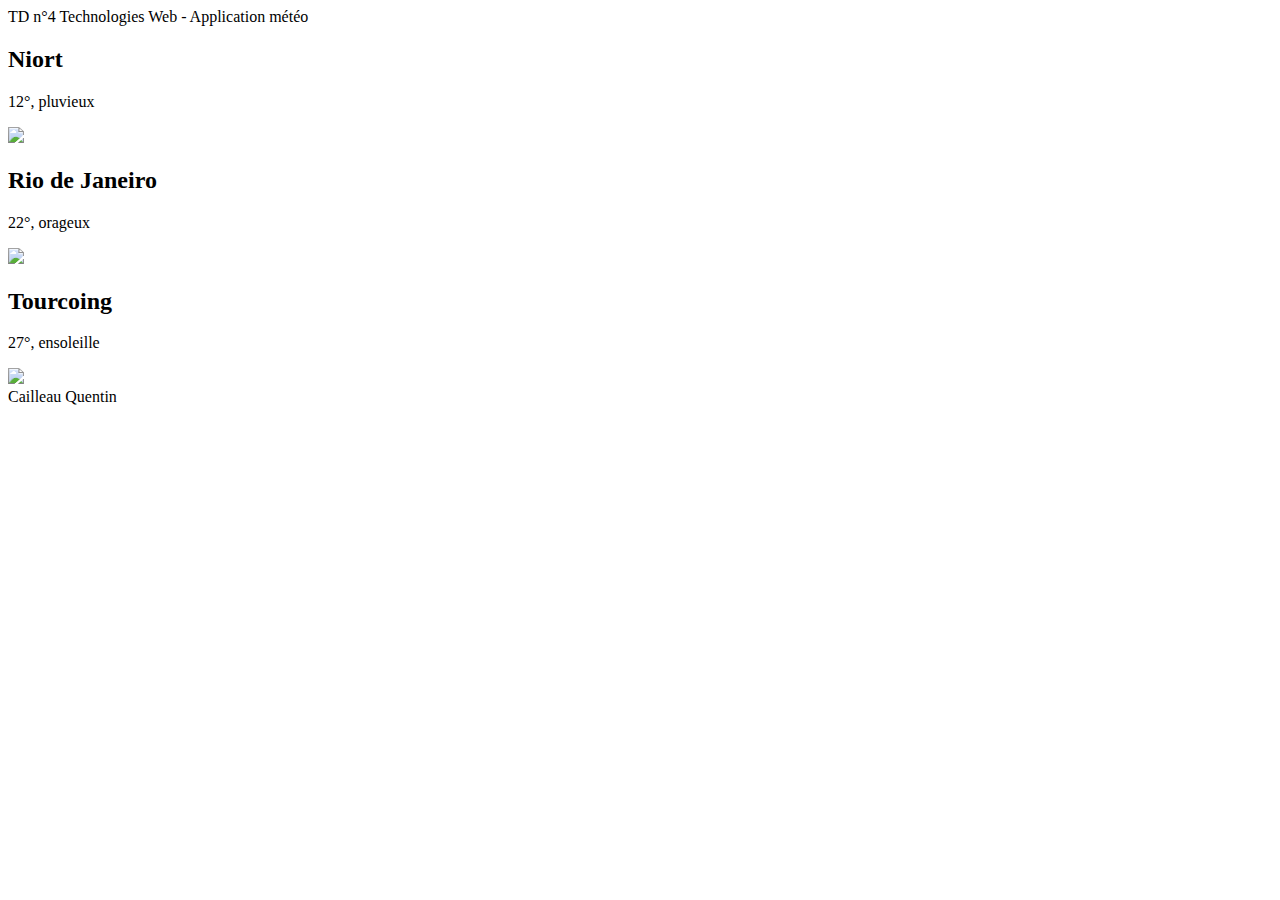
==== index.html @ 8a23ca78 "Create index.html" ====
<!DOCTYPE html>
<html>
	<head>
	<link rel = "stylesheet" href = "CSSMeteo.css" />
		<meta charset="UTF-8">
	</head>
	<body>
	
		<header>TD n°4 Technologies Web - Application météo </header>
	
		<div>
		<h2>Niort</h2>
		<p>12°, pluvieux</p>
		<img src="pluvieux.png" width="5%"/>
		</div>
		
		<div>
		<h2>Rio de Janeiro</h2>
		<p>22°, orageux</p>
		<img src="orageux.png" width="5%"/>
		</div>
		
		<div>
		<h2>Tourcoing</h2>
		<p>27°, ensoleille</p>
		<img src="ensoleille.png" width="5%"/>
		</div>
		
		<footer>
		Cailleau Quentin
		</footer>
	</body>
</html>
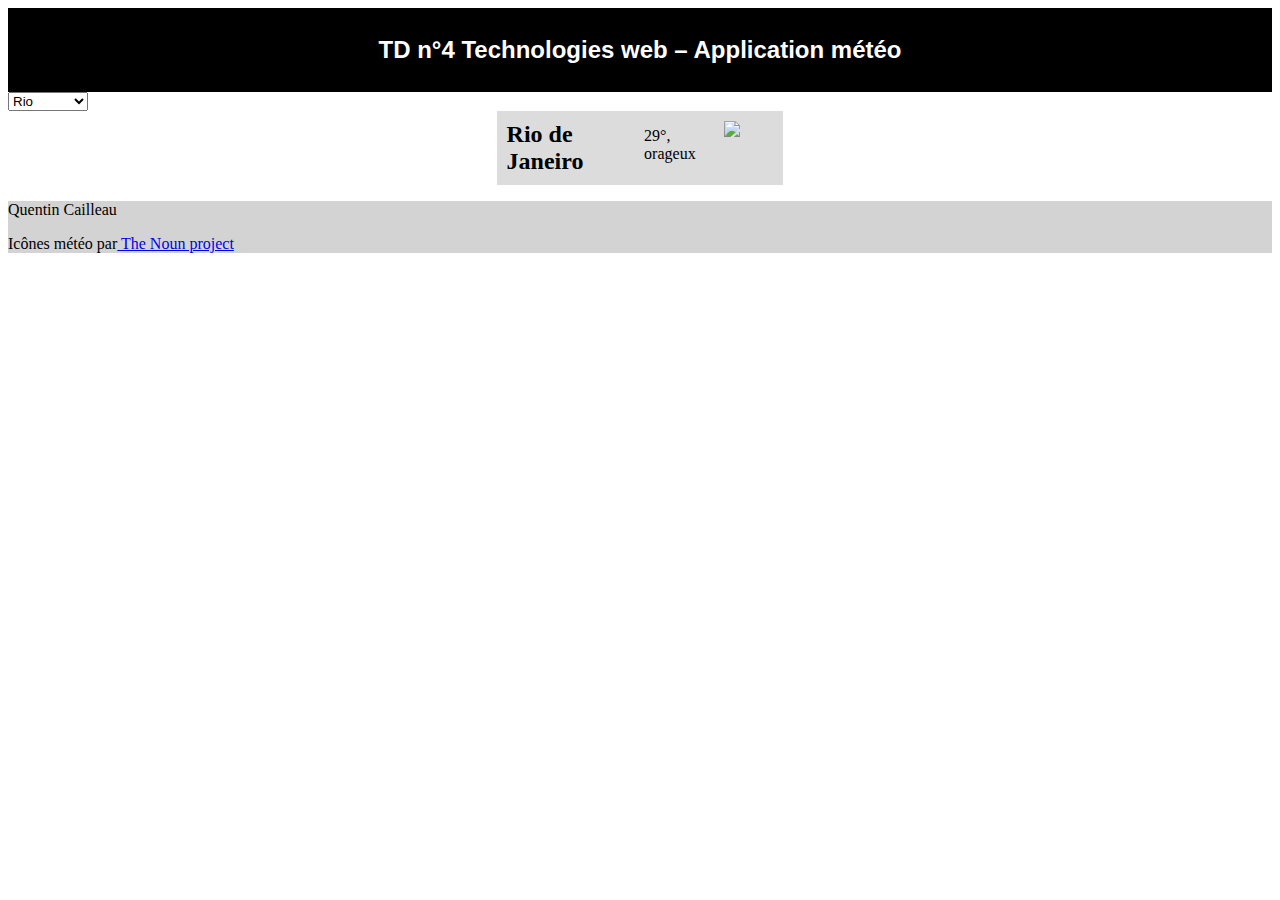
==== commit 6158a8ac: "Update index.html" ====
--- a/index.html
+++ b/index.html
@@ -1,33 +1,74 @@
 <!DOCTYPE html>
 <html>
 	<head>
-	<link rel = "stylesheet" href = "CSSMeteo.css" />
-		<meta charset="UTF-8">
+	  <meta charset="UTF-8">
+	  <link rel="stylesheet" href="td4.css" />
+
+
+	  <script type="text/javascript">
+	  	function afficheVille() {
+  // 1. RÃ©cupÃ©ration de la valeur courante du select, 
+  // soit l'id de l'option sÃ©lectionnÃ©e 
+  let nomVilleChoisie = document.getElementById("choixVille").value;
+  console.log(nomVilleChoisie)
+
+  // 2. RÃ©cupÃ©ration de la liste de toutes les div correspondant 
+  // Ã  une div de mÃ©tÃ©o 
+  let villes = document.getElementsByClassName("city");
+  console.log(villes)
+
+  // 3. Parcours de la liste des div mÃ©tÃ©o 
+  // On cache celles qui ne sont pas sÃ©lectionnÃ©es.
+ 
+  for (i=0; i<villes.length; i++) {
+    console.log(villes[i])
+    if (villes[i].id == nomVilleChoisie) {
+      // garder l'element -> ELEMENT.style.display= "";
+	  villes[i].style.display= "";
+    } else {
+	  // cacher l'element visible -> ELEMENT.style.display= "none";
+	  villes[i].style.display= "none";
+    }
+  }
+}
+	  </script>
+
+		
 	</head>
-	<body>
-	
-		<header>TD n°4 Technologies Web - Application météo </header>
-	
-		<div>
-		<h2>Niort</h2>
-		<p>12°, pluvieux</p>
-		<img src="pluvieux.png" width="5%"/>
+	<body onload="afficheVille()">
+		<header>	
+			<br/>
+			<h2>TD n°4 Technologies web – Application météo </h2>
+			<br/>
+		</header>
+
+		<select id = "choixVille" onchange="afficheVille()">
+			<option value="Rio">Rio</option>
+			<option value="Niort">Niort</option>
+			<option value="Tourcoing">Tourcoing</option>
+		</select>
+
+		<div class="flex">
+			<div class="city"  id="Niort">
+				<h2>Niort</h2>
+				<p>12°, pluvieux</p>
+				<img src="img/pluvieux.png" width="20%"/>
+			</div>
+			<div class="city"  id="Rio" >
+				<h2>Rio de Janeiro</h2>
+				<p>29°, orageux</p>
+				<img src="img/orageux.png" width="20%"/>
+			</div>
+			<div class="city"  id="Tourcoing">
+				<h2>Tourcoing</h2>
+				<p>-10°, ensoleillé</p>
+				<img src="img/ensoleille.png" width="20%"/>
+			</div>
 		</div>
-		
-		<div>
-		<h2>Rio de Janeiro</h2>
-		<p>22°, orageux</p>
-		<img src="orageux.png" width="5%"/>
-		</div>
-		
-		<div>
-		<h2>Tourcoing</h2>
-		<p>27°, ensoleille</p>
-		<img src="ensoleille.png" width="5%"/>
-		</div>
-		
+
 		<footer>
-		Cailleau Quentin
+			<p>Quentin Cailleau</p>
+			<p>Icônes météo par<a href="https://thenounproject.com"> The Noun project </a></p>
 		</footer>
 	</body>
 </html>
--- a/td4.css
+++ b/td4.css
@@ -0,0 +1,29 @@
+header {
+font-family: Arial;
+background-color:black;
+color:white;
+text-align: center;
+}
+
+footer {
+background-color:lightgrey;	
+}
+
+.flex{
+	display:flex;
+	justify-content:space-evenly;
+}
+
+.flex div{
+	display:flex;
+	justify-content:space-evenly;
+	background-color:gainsboro;	
+	/*width:500px;*/
+}
+
+.flex1 p,h2,img{
+	display:flex;
+	margin:10px 10px 10px 10px;
+	flex-direction : column;
+	justify-content:center;
+}